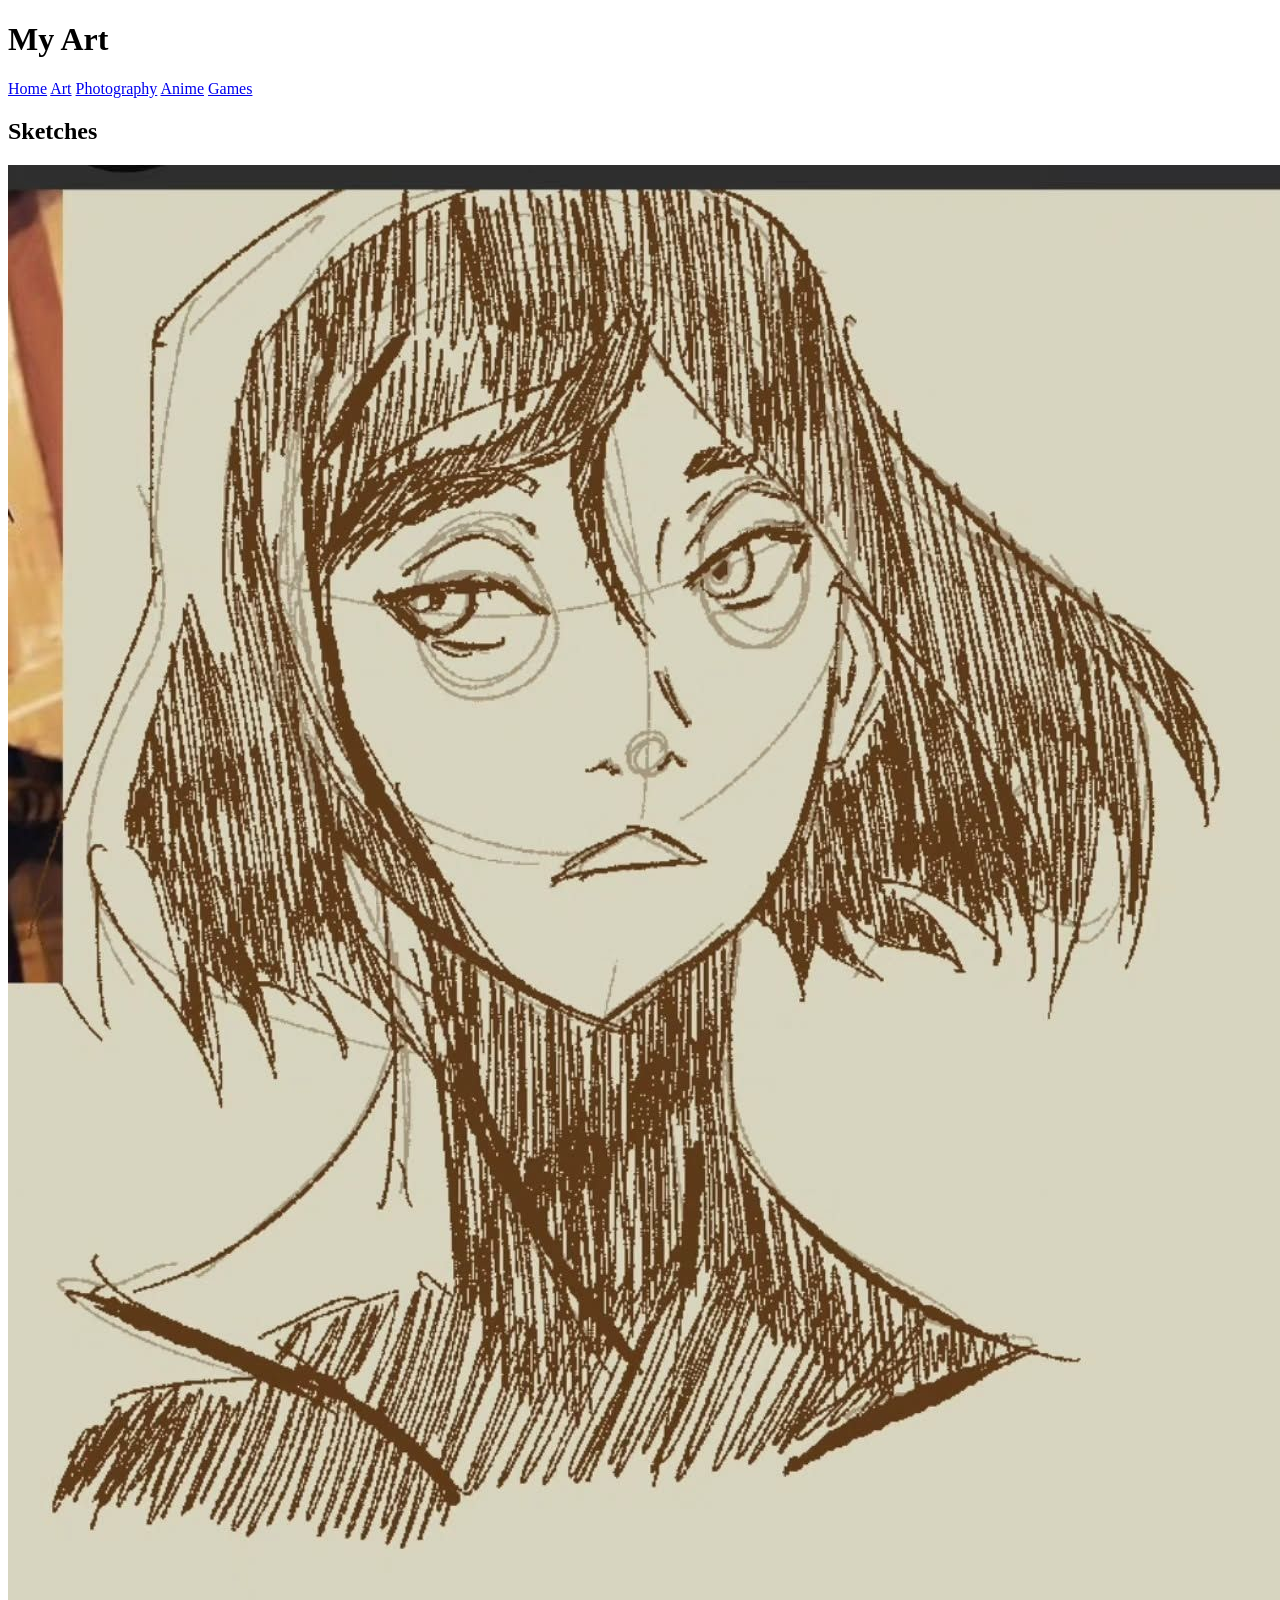
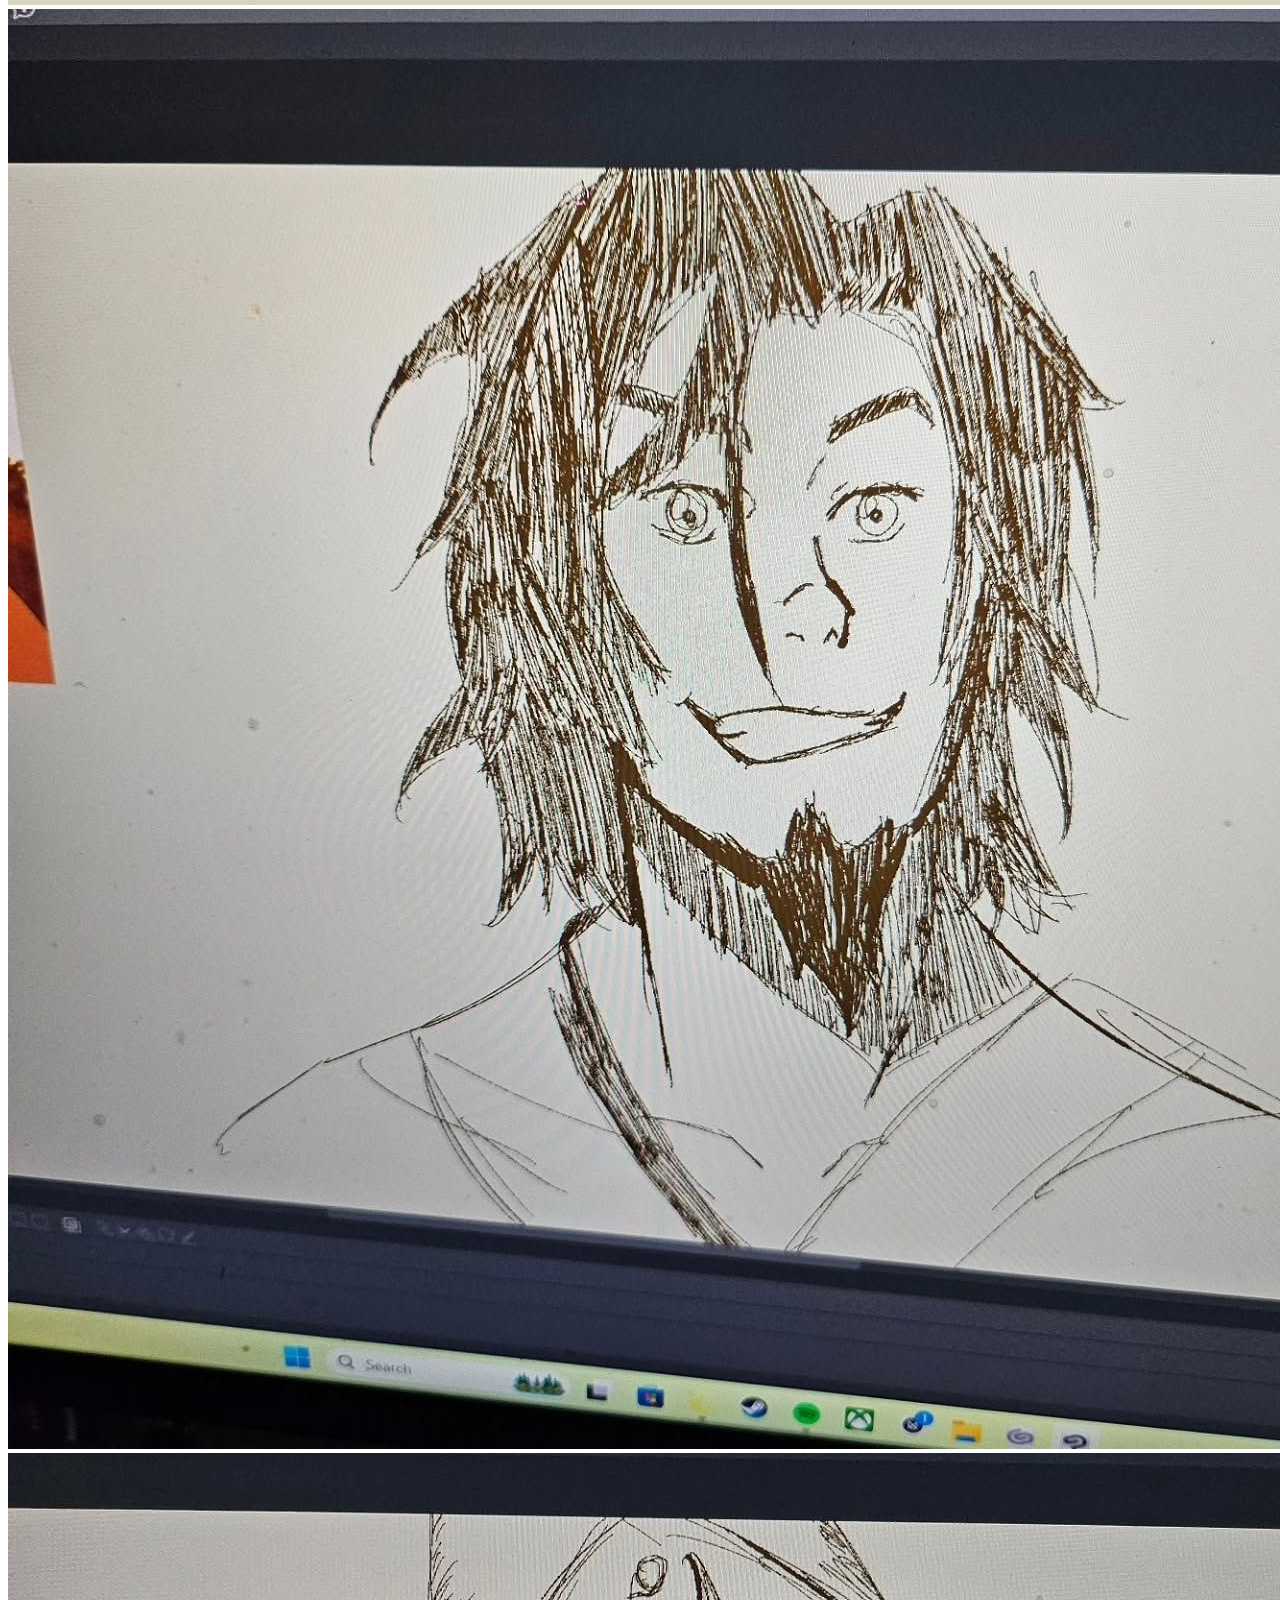
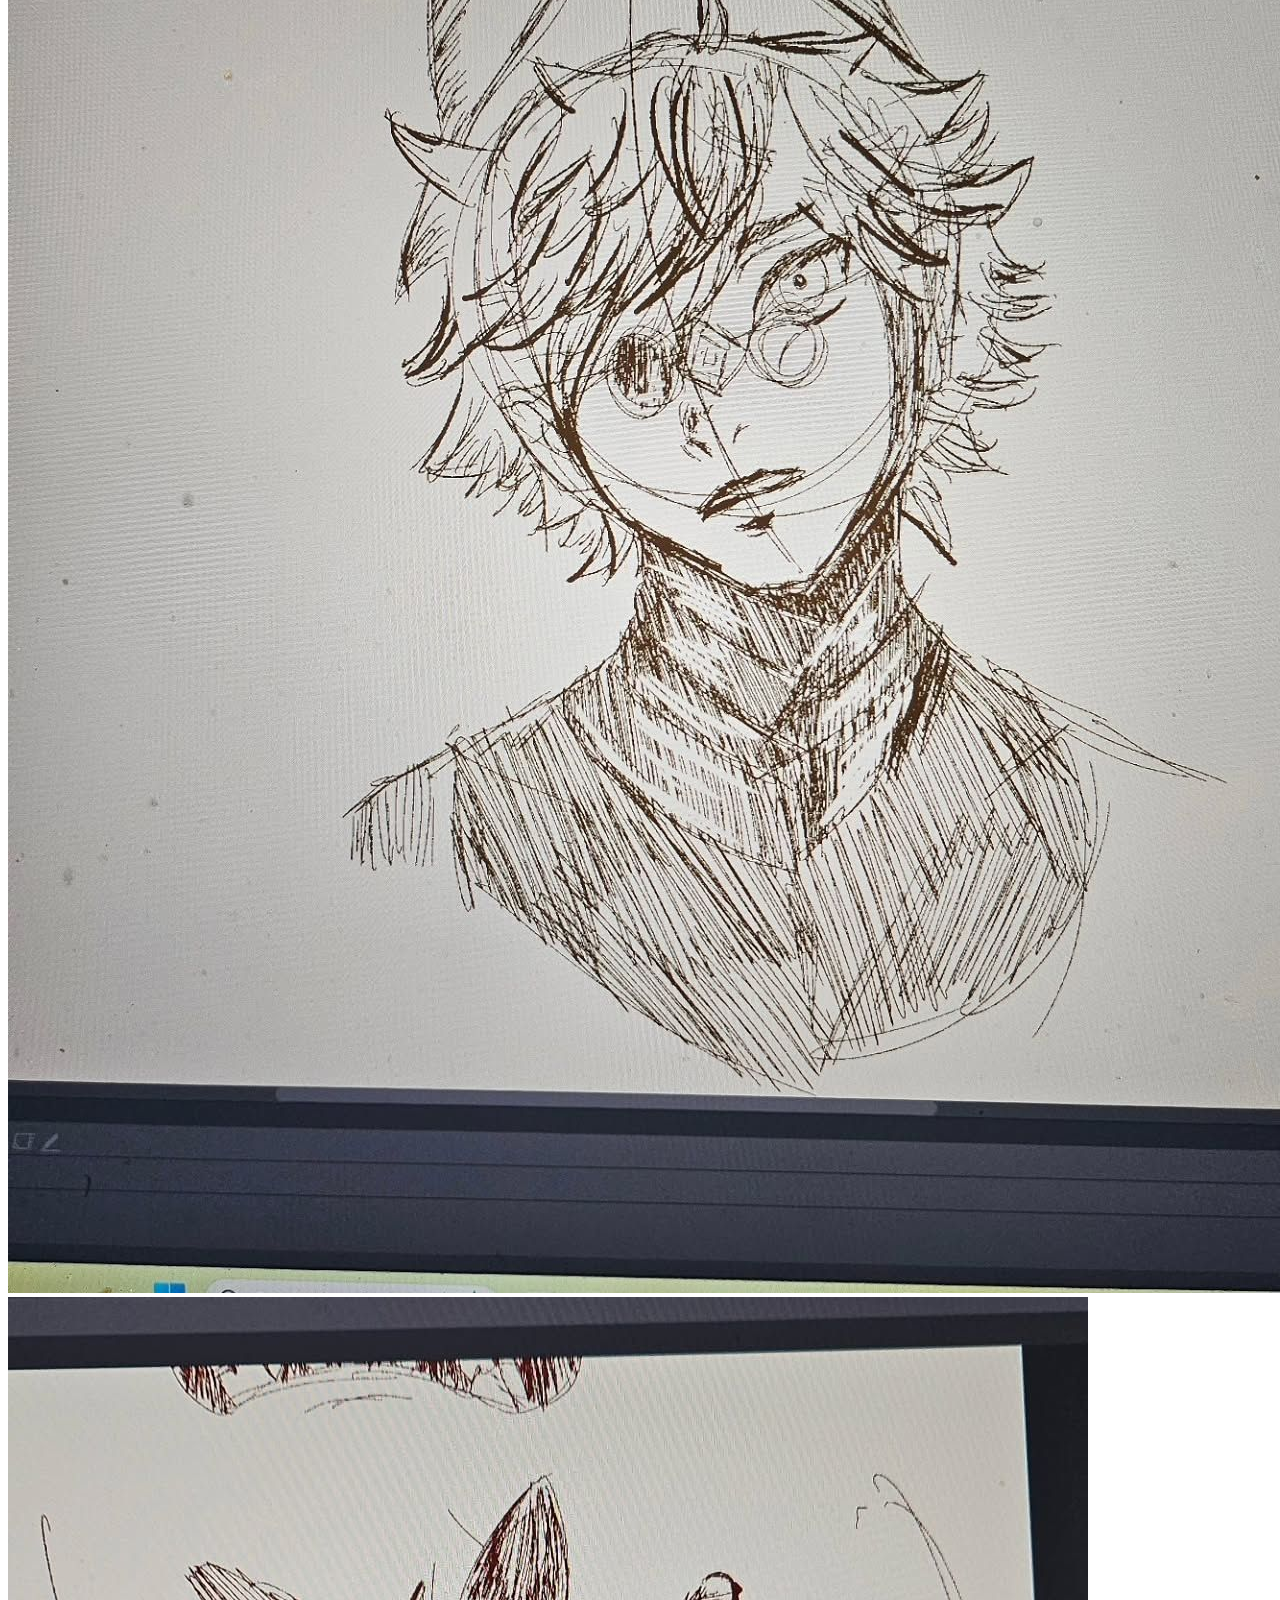
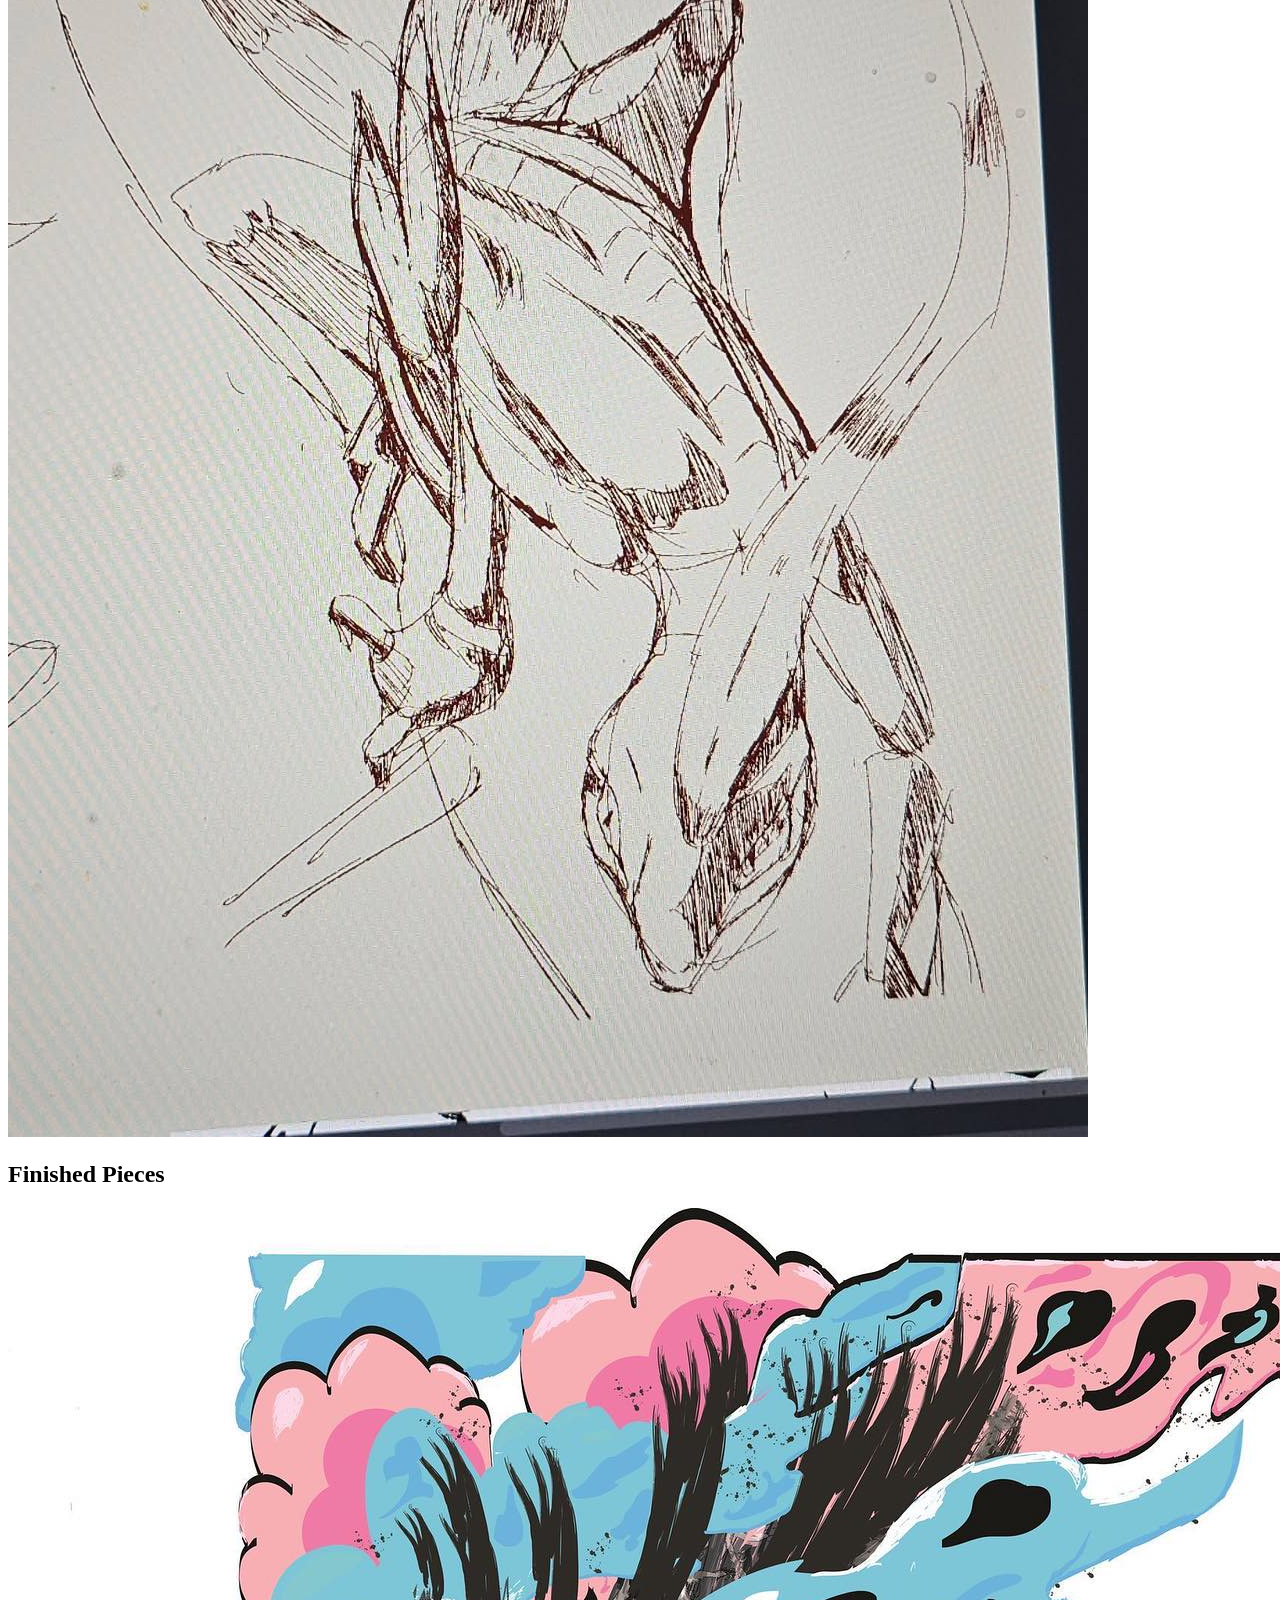
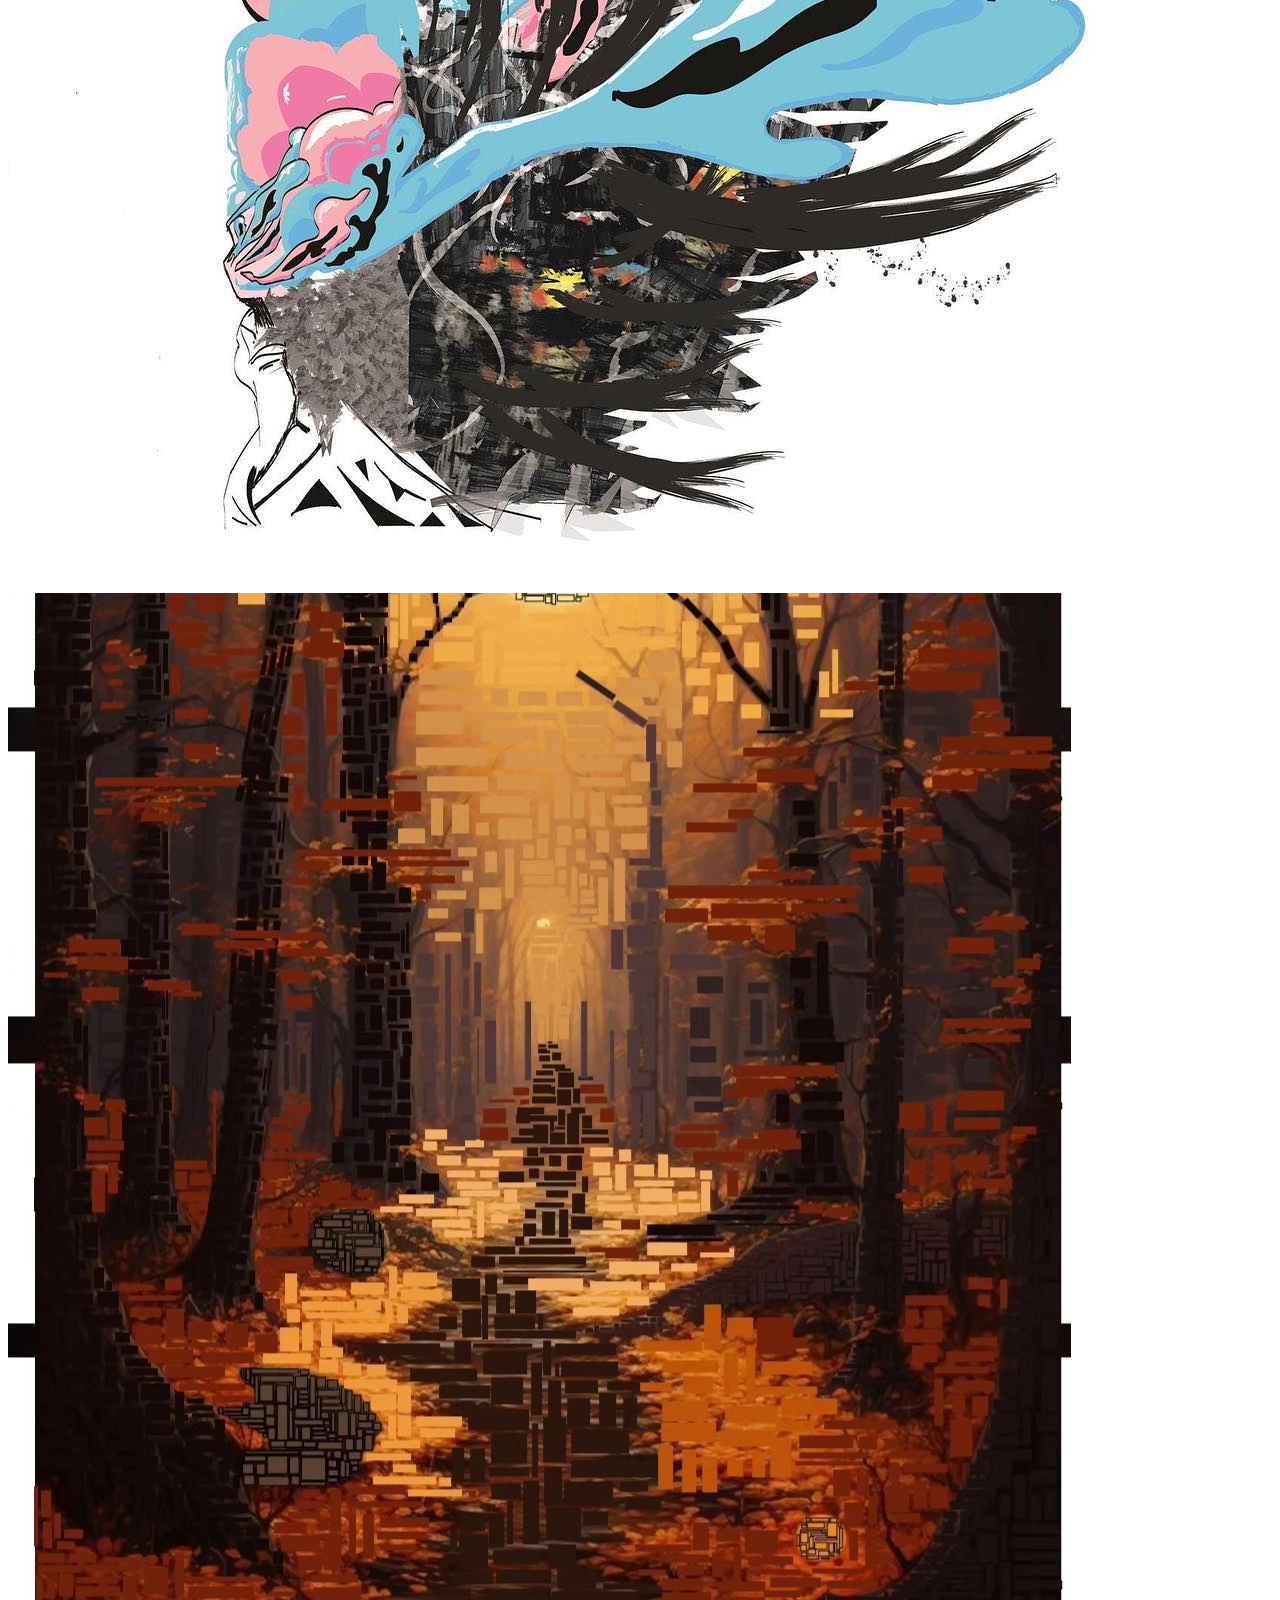
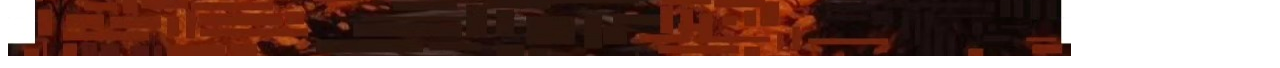
==== pages/art.html @ 9eff7609 "initial commit" ====
<!DOCTYPE html>
<html lang="en">
<head>
    <meta charset="UTF-8">
    <meta name="viewport" content="width=device-width, initial-scale=1.0">
    <title>My Art</title>
    <link rel="stylesheet" href="../styles.css">
</head>
<body>
    <header>
        <h1>My Art</h1>

        <nav>
    <a href="../index.html">Home</a>
    <a href="art.html">Art</a>
    <a href="photography.html">Photography</a>
    <a href="anime.html">Anime</a>
    <a href="games.html">Games</a>
</nav>
    </header>

    <main>

     <h2>Sketches</h2>
      
     <img src="../assets/sketch1.jpg">
     <img src="../assets/sketch2.jpg">
     <img src="../assets/sketch3.jpg">
     <img src="../assets/sketch4.jpg">


     <h2>Finished Pieces</h2>


     <img src="../assets/finished artpiece 1.jpg">
     <img src="../assets/finished artpiece 2.jpg">

    </main>
</body>
</html>
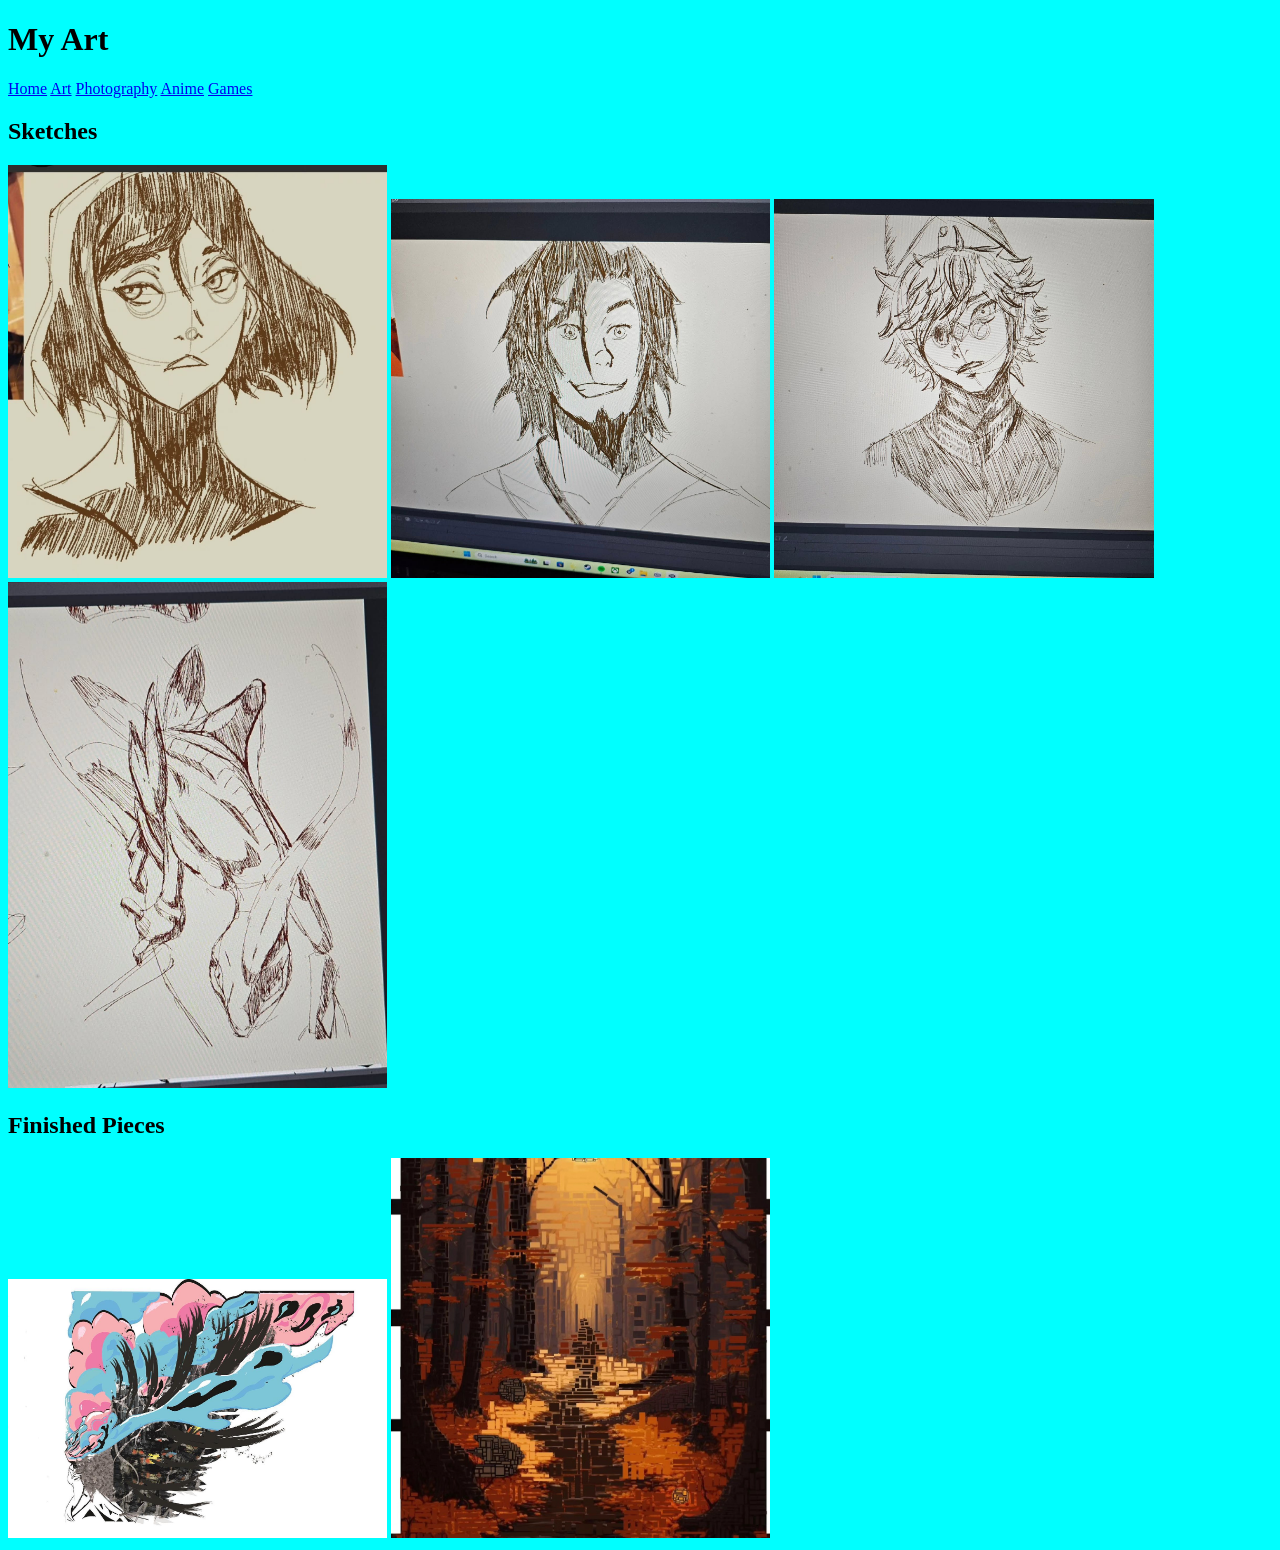
==== commit b49e297d: "final commit" ====
--- a/pages/art.html
+++ b/pages/art.html
@@ -4,7 +4,7 @@
     <meta charset="UTF-8">
     <meta name="viewport" content="width=device-width, initial-scale=1.0">
     <title>My Art</title>
-    <link rel="stylesheet" href="../styles.css">
+    <link rel="stylesheet" href="../style.css">
 </head>
 <body>
     <header>
@@ -23,17 +23,17 @@
 
      <h2>Sketches</h2>
       
-     <img src="../assets/sketch1.jpg">
-     <img src="../assets/sketch2.jpg">
-     <img src="../assets/sketch3.jpg">
-     <img src="../assets/sketch4.jpg">
+     <img src="../assets/sketch1.jpg" class="sketches-img">
+     <img src="../assets/sketch2.jpg" class="sketches-img">
+     <img src="../assets/sketch3.jpg" class="sketches-img">
+     <img src="../assets/sketch4.jpg" class="sketches-img">
 
 
      <h2>Finished Pieces</h2>
 
 
-     <img src="../assets/finished artpiece 1.jpg">
-     <img src="../assets/finished artpiece 2.jpg">
+     <img src="../assets/finished artpiece 1.jpg" class="finished-img">
+     <img src="../assets/finished artpiece 2.jpg" class="finished-img">
 
     </main>
 </body>
--- a/style.css
+++ b/style.css
@@ -0,0 +1,30 @@
+body {
+    background-color:aqua;
+}
+
+
+.photos-img {
+    max-width: 30%;
+    height: 30%;
+}
+
+
+.games-img {
+    max-width: 25%;
+    height: 25%;
+}
+
+.sketches-img {
+    max-width: 30%;
+    height: 30%;
+}
+
+.finished-img {
+    max-width: 30%;
+    height: 30%;
+}
+
+.anime-img {
+    max-width: 30%;
+    height: 30%;
+}
